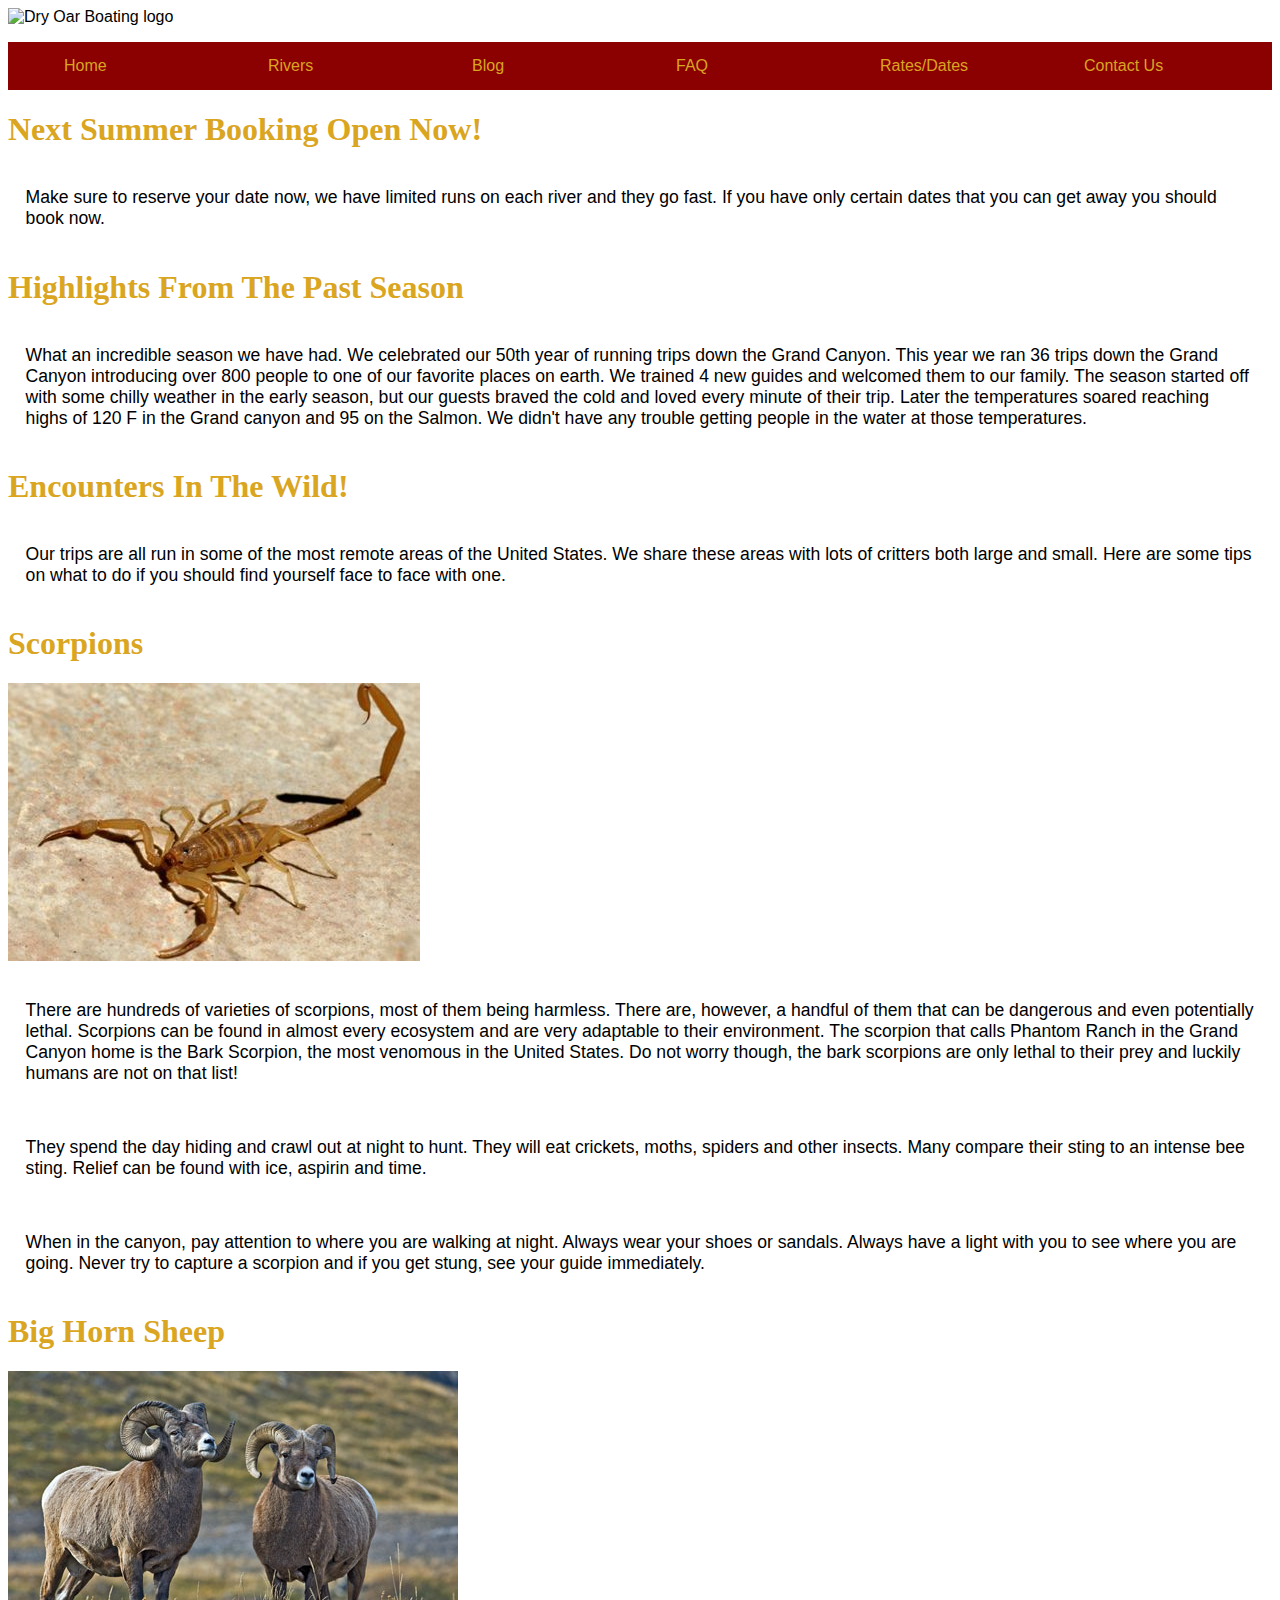
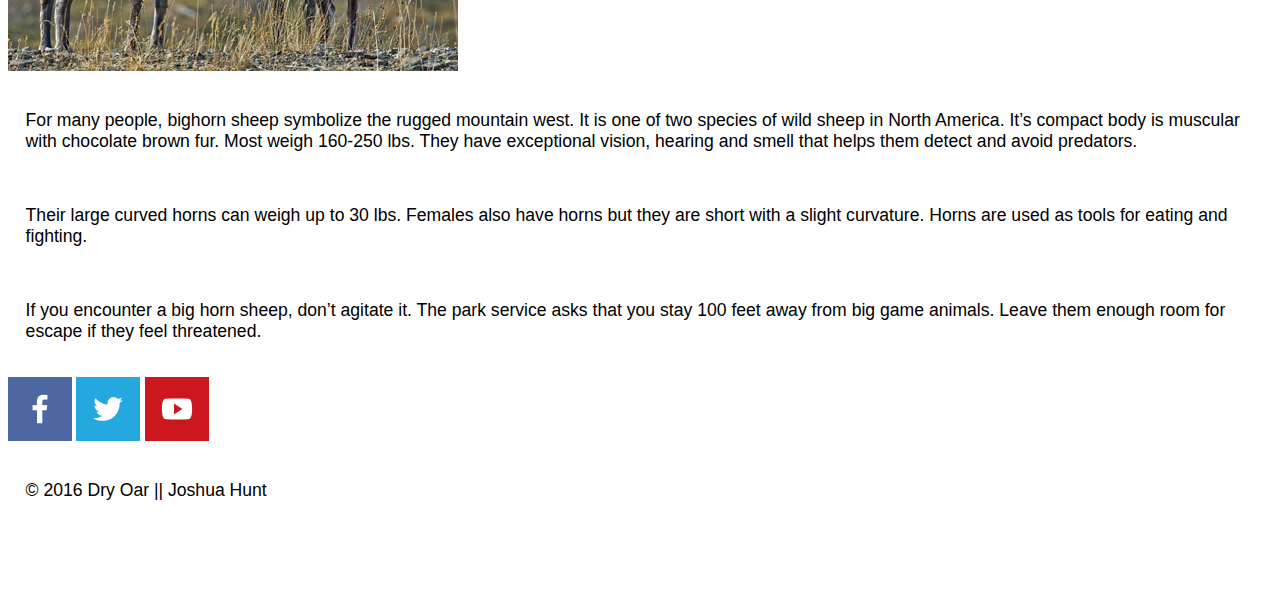
==== blog.html @ f9738dd6 "Blog Subpage Added" ====
<!doctype html>
<html>
<head>

    <link rel="stylesheet" type="text/css" href="Style.css">
  
    <meta charset="utf-8">
   
    <title>Blog</title>
    
    </head>
    
    <body>
       
         <img src="http://brothert.net/dryoar/images/dryoarlogo.png" alt="Dry Oar Boating logo" width="110">
        
        <nav>
            
        <ul> 
            <li><a href="index.html">Home</a></li>
            <li><a href="rivers.html">Rivers</a></li>
            <li><a href="blog.html">Blog</a></li>
            <li><a href="index.html">FAQ</a></li>
            <li><a href="index.html">Rates/Dates</a></li>
            <li><a href="index.html">Contact Us</a></li>
        </ul>
            
        </nav>
    
        <h1>Next Summer Booking Open Now!</h1>
        
        <p>
        Make sure to reserve your date now, we have limited runs on each river and they go fast. If you have only certain dates that you can get away you should book now.
        </p>
        
        <h1>Highlights From The Past Season</h1>
        
        <p>
        What an incredible season we have had. We celebrated our 50th year of running trips down the Grand Canyon. This year we ran 36 trips down the Grand Canyon introducing over 800 people to one of our favorite places on earth. We trained 4 new guides and welcomed them to our family. The season started off with some chilly weather in the early season, but our guests braved the cold and loved every minute of their trip. Later the temperatures soared reaching highs of 120 F in the Grand canyon and 95 on the Salmon. We didn't have any trouble getting people in the water at those temperatures.
        </p>
        
        <h1>Encounters In The Wild!</h1>
        
        <p>
        Our trips are all run in some of the most remote areas of the United States. We share these areas with lots of critters both large and small. Here are some tips on what to do if you should find yourself face to face with one.
        </p>
        
        <h1>Scorpions</h1>
        
        <img src="Arizona-Bark-Scorpion.jpg" alt="Bark Scorpion">
        
        <p>
        There are hundreds of varieties of scorpions, most of them being harmless. There are, however, a handful of them that can be dangerous and even potentially lethal. Scorpions can be found in almost every ecosystem and are very adaptable to their environment. The scorpion that calls Phantom Ranch in the Grand Canyon home is the Bark Scorpion, the most venomous in the United States. Do not worry though, the bark scorpions are only lethal to their prey and luckily humans are not on that list!
        </p>
        
        <p>
        They spend the day hiding and crawl out at night to hunt. They will eat crickets, moths, spiders and other insects. Many compare their sting to an intense bee sting. Relief can be found with ice, aspirin and time.
        </p>
        
        <p>
        When in the canyon, pay attention to where you are walking at night. Always wear your shoes or sandals. Always have a light with you to see where you are going. Never try to capture a scorpion and if you get stung, see your guide immediately.
        </p>
        
        <h1>Big Horn Sheep</h1>
        
        <img src="bighorn_sheep_5840np.jpg" alt="Big Horn Sheep">
        
        <p>
        For many people, bighorn sheep symbolize the rugged mountain west. It is one of two species of wild sheep in North America. It’s compact body is muscular with chocolate brown fur. Most weigh 160-250 lbs. They have exceptional vision, hearing and smell that helps them detect and avoid predators.
        </p>
        
        <p>
        Their large curved horns can weigh up to 30 lbs. Females also have horns but they are short with a slight curvature. Horns are used as tools for eating and fighting.
        </p>
        
        <p>
        If you encounter a big horn sheep, don’t agitate it. The park service asks that you stay 100 feet away from big game animals. Leave them enough room for escape if they feel threatened.
        </p>
        
        
        
        <img src="facebook.png" alt="Facebook">
        <img src="twitter.png" alt="Twitter">
        <img src="youtube.png" alt="Youtube">

        <p>&copy; 2016 Dry Oar || Joshua Hunt <p>
        
    </body>
</html>
---- Style.css ----
nav {background-color: darkred;}
        
        #Whitewater {background-color: darkred;} 
        
        h1,h2,h3,h4,h5,h6 {color: goldenrod;
            
        }
        
         /* p. ex {960 px;} */
        p{font-size: 1.1em;}
        
        #fullwidth {width: 100%;}
        
        .leftcol, .rightcol {
            flex: 1;
            display: flex;
            flex-flow: row-wrap;
            align-items: center;
        }
        
        .leftcol, .rightcol {
            width: 48%;
            flex: 1 0 15em;
            margin: .5em;
        }
        
        
        p{padding: 1em;}
        h2{padding: 1em;}
        
        
        #content { 
            margin: 0 auto;
        }
        
        #Come {text-align: center}
        
        h1,h2,h3,h4,h5,h6 {
            font-family: 'Rage', Times, sans-serif;}        
        
        body {font-family: Arial, Helvetica, sans-serif;}
        section {padding: 20px;}

#Whitewater {color: goldenrod}

nav a {
    padding: 1em
}


nav > ul {
    list-style-type: none;
    display: flex;
    flex-flow: row-wrap;
    line-height: 3em;
}

nav li {
    flex: 1 1 8em;
}

a {
    color: goldenrod;
    text-decoration: none
}

nav a:link, nav a:visited {
    color: goldenrod
}

nav a:hover {
    color: darkred;
    background-color: goldenrod;
}
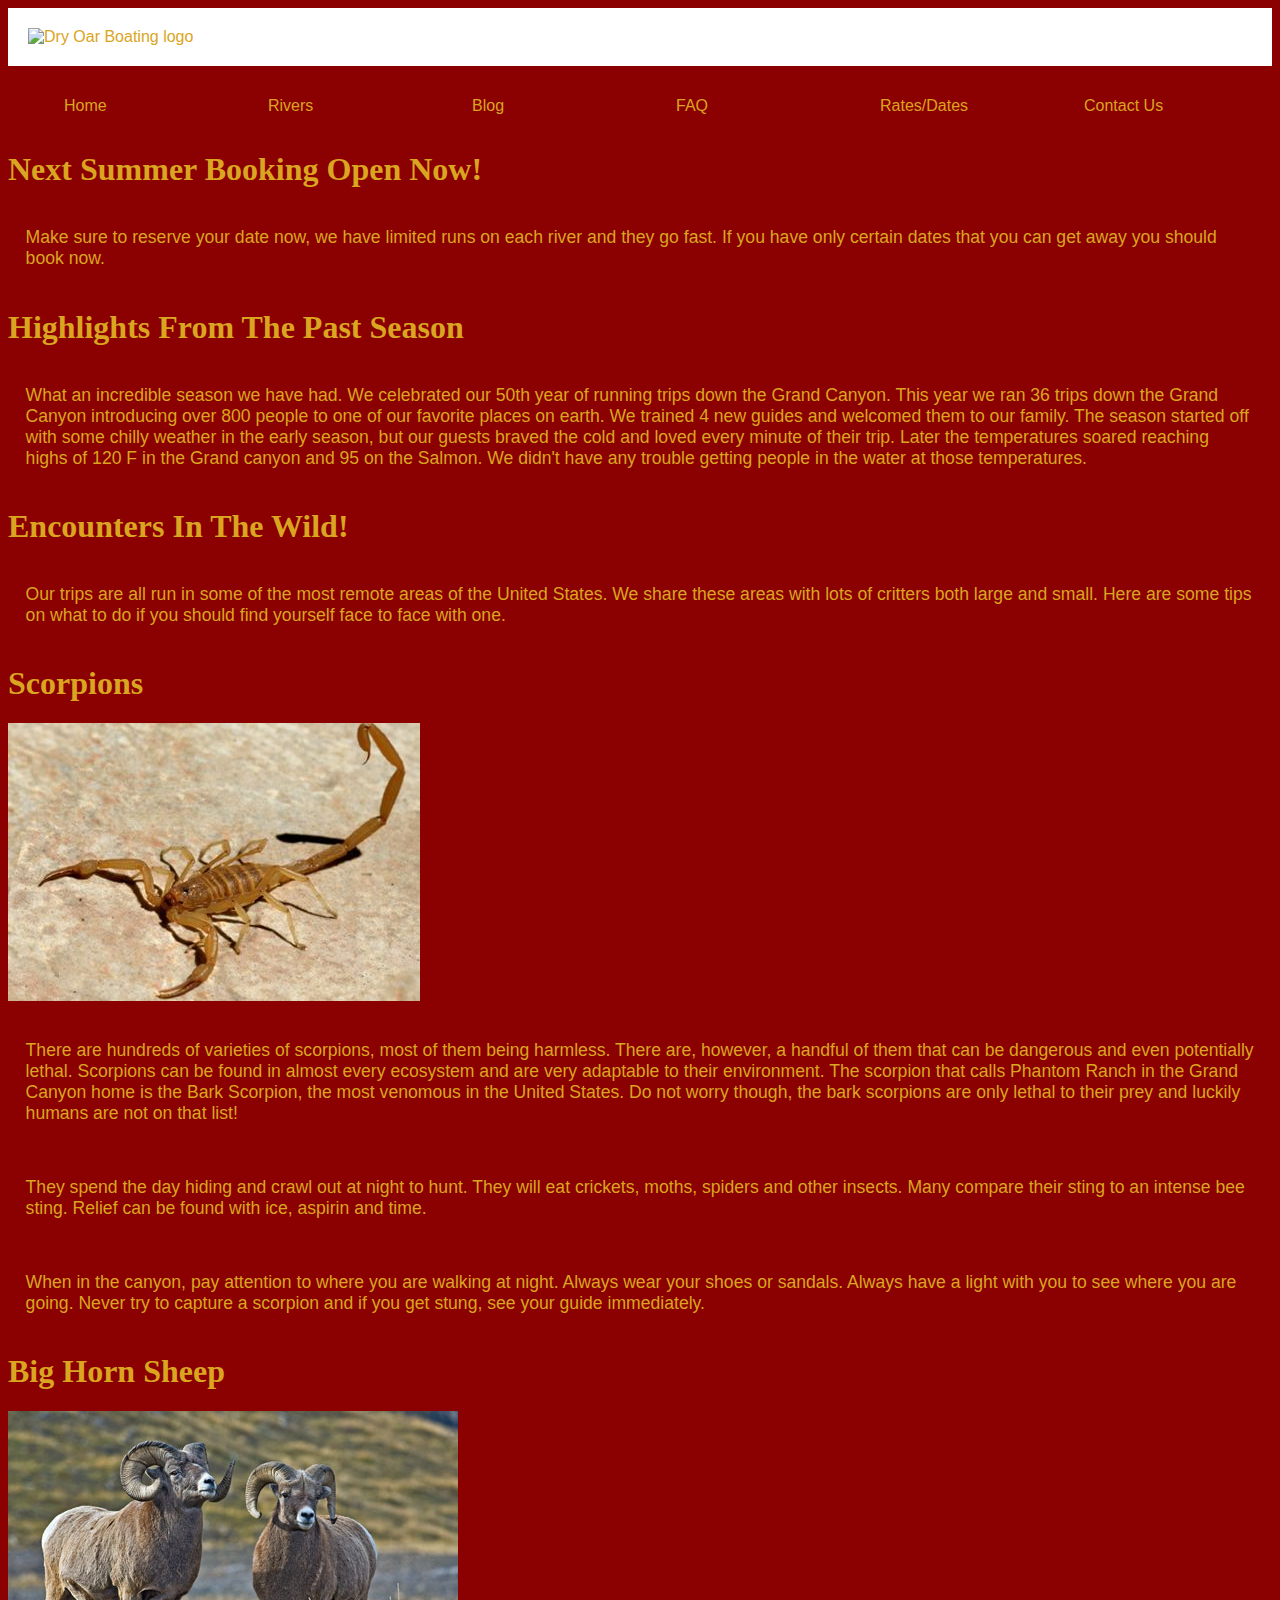
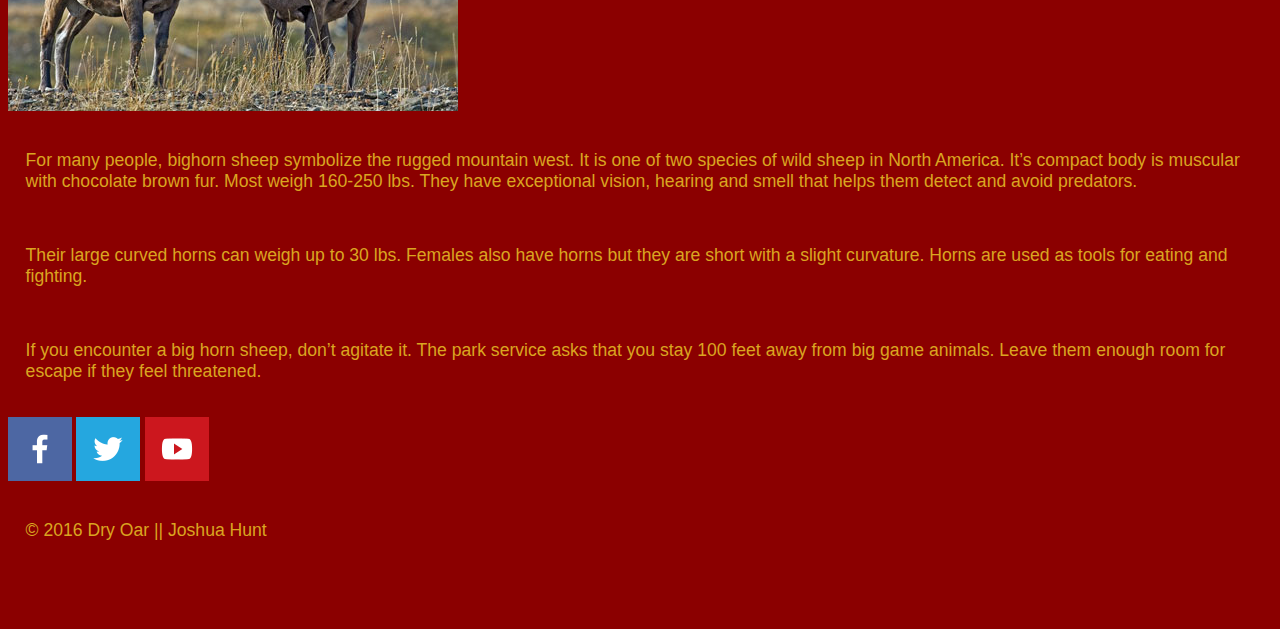
==== commit e35d0710: "Color Changes and Picture Sizes" ====
--- a/blog.html
+++ b/blog.html
@@ -12,7 +12,8 @@
     
     <body>
        
-         <img src="http://brothert.net/dryoar/images/dryoarlogo.png" alt="Dry Oar Boating logo" width="110">
+        <section id="Blog-Logo"> <img src="http://brothert.net/dryoar/images/dryoarlogo.png" alt="Dry Oar Boating logo" width="110">
+        </section>
         
         <nav>
             
--- a/Style.css
+++ b/Style.css
@@ -1,11 +1,16 @@
         
         nav {background-color: darkred;}
         
-        #Whitewater {background-color: darkred;} 
+        #Blog-Logo {background-color: white;}
+
+        #Logo {background-color: white;}
         
         h1,h2,h3,h4,h5,h6 {color: goldenrod;
             
         }
+body {background-color: darkred; color: goldenrod;}
+
+        
         
          /* p. ex {960 px;} */
         p{font-size: 1.1em;}
@@ -24,7 +29,14 @@
             flex: 1 0 15em;
             margin: .5em;
         }
+
+#Social {padding: 50px; background-color: darkred}
+
+#Blog-Social {background-color: white;}
         
+img {
+    max-width: 100%;
+}
         
         p{padding: 1em;}
         h2{padding: 1em;}
@@ -42,11 +54,10 @@
         body {font-family: Arial, Helvetica, sans-serif;}
         section {padding: 20px;}
 
-#Whitewater {color: goldenrod}
-
 nav a {
     padding: 1em
 }
+
 
 
 nav > ul {
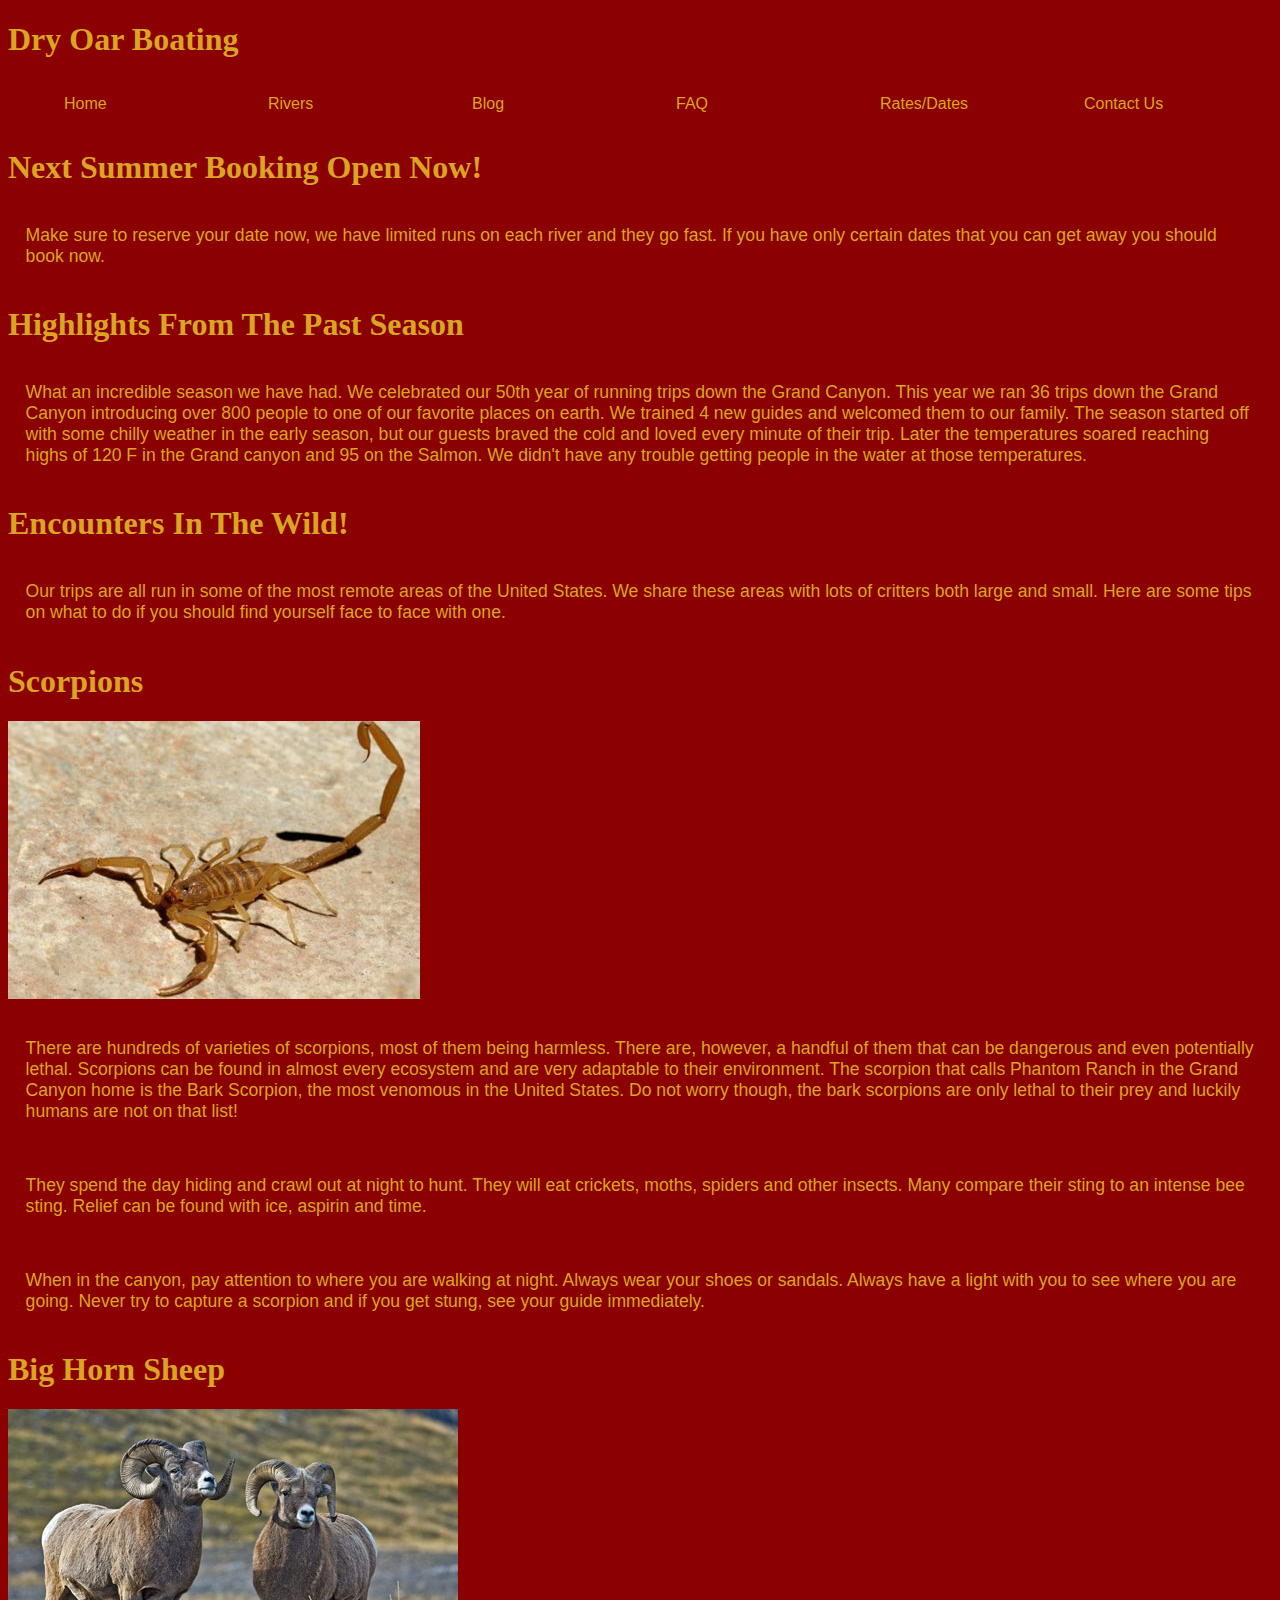
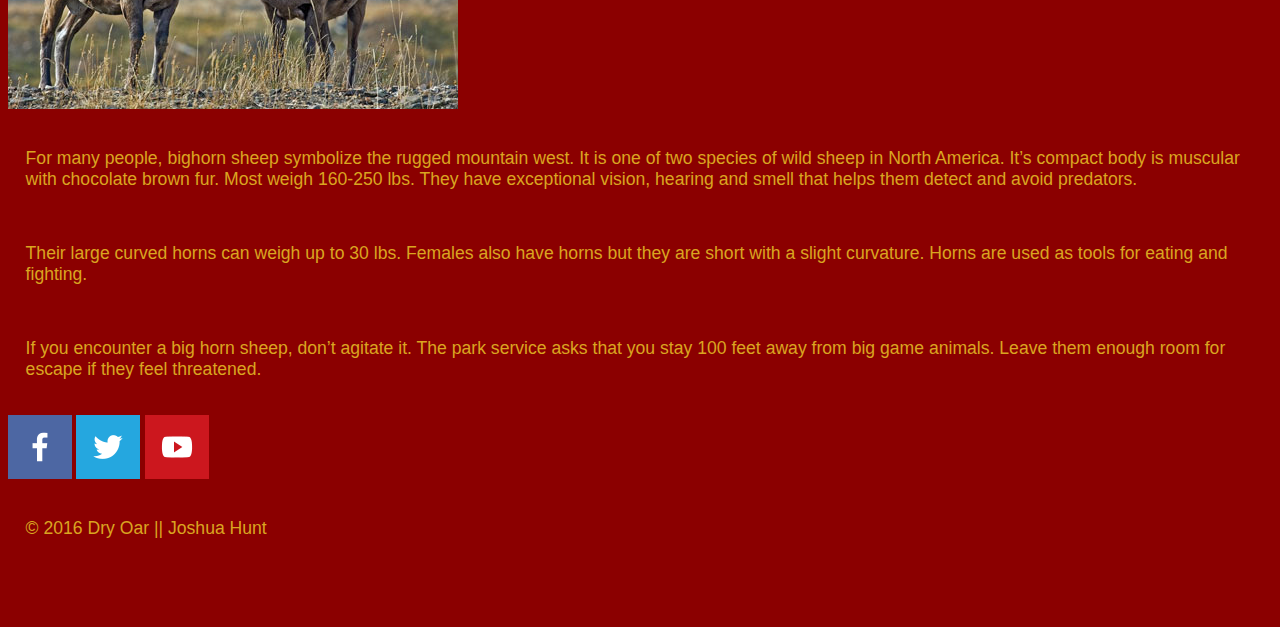
==== commit 192087bc: "Logo Removed From Subpages" ====
--- a/blog.html
+++ b/blog.html
@@ -12,8 +12,7 @@
     
     <body>
        
-        <section id="Blog-Logo"> <img src="http://brothert.net/dryoar/images/dryoarlogo.png" alt="Dry Oar Boating logo" width="110">
-        </section>
+        <h1>Dry Oar Boating</h1>
         
         <nav>
             
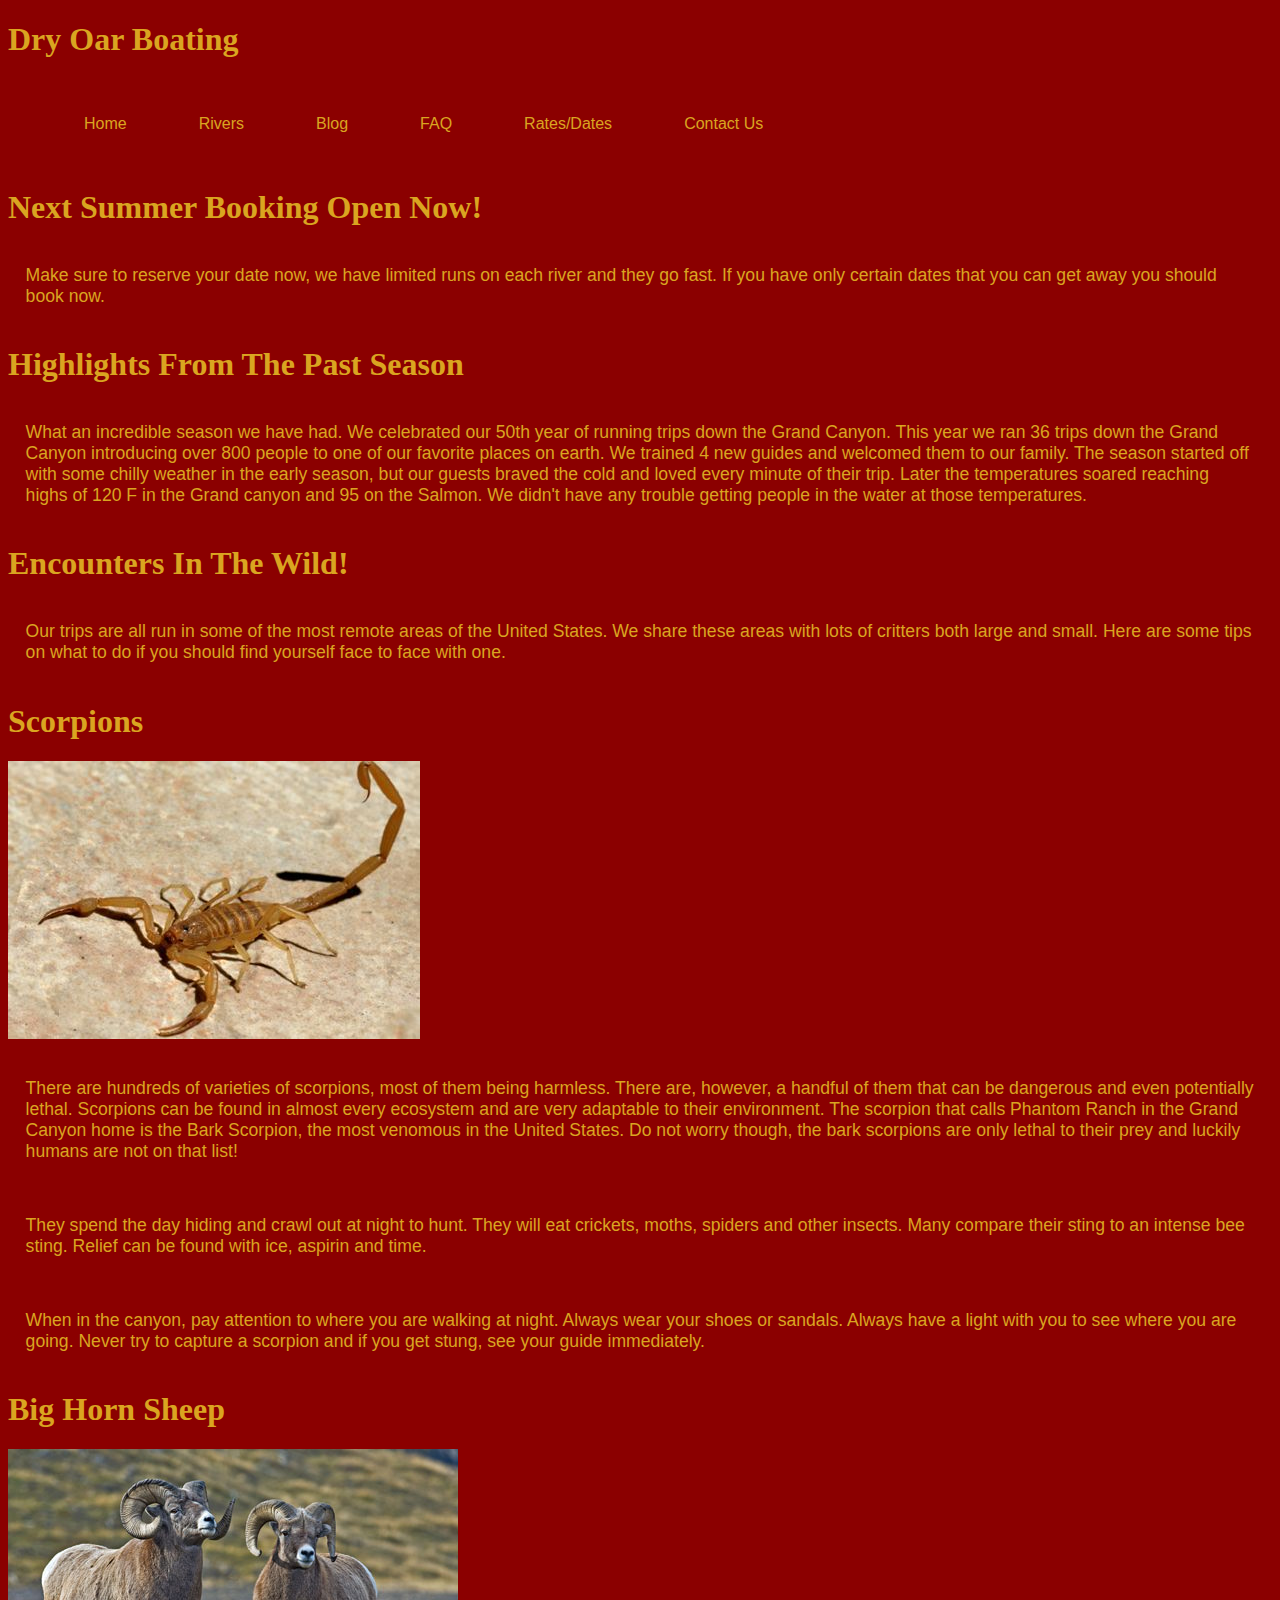
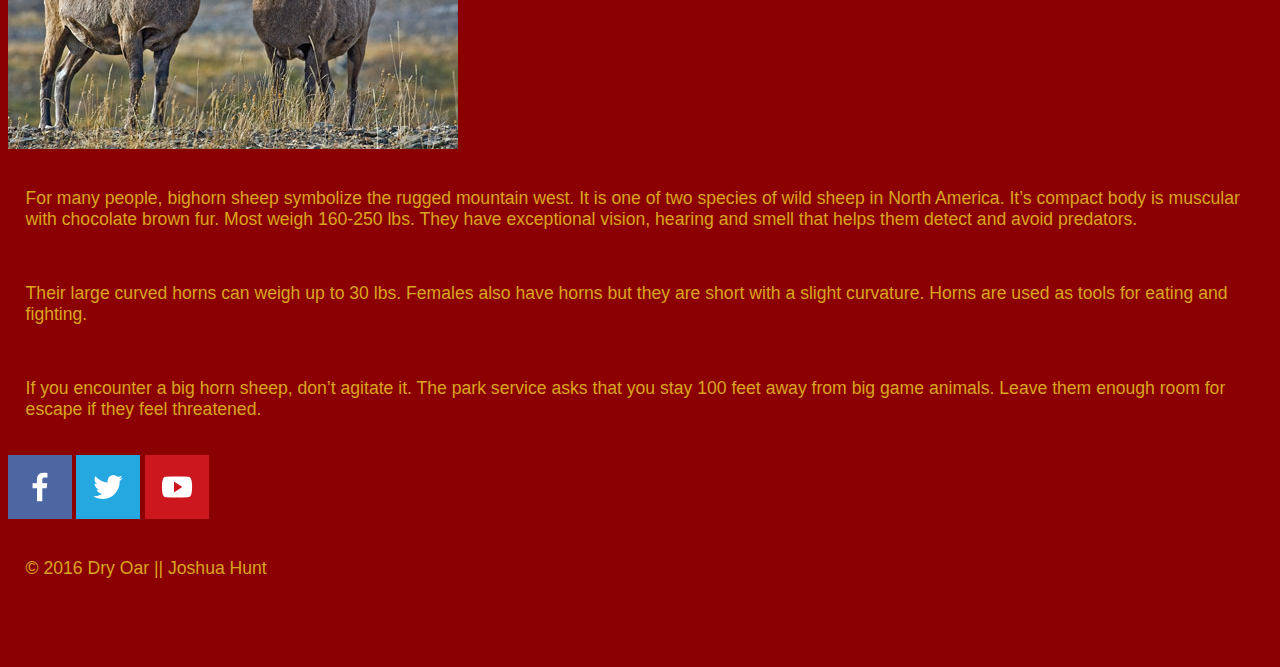
==== commit cb98b1d2: "Menu Animations" ====
--- a/blog.html
+++ b/blog.html
@@ -17,12 +17,29 @@
         <nav>
             
         <ul> 
+            <section id="growhome">
             <li><a href="index.html">Home</a></li>
+            </section>
+            
+            <section id="growrivers">
             <li><a href="rivers.html">Rivers</a></li>
+            </section>
+            
+            <section id="growblog">
             <li><a href="blog.html">Blog</a></li>
+            </section>
+            
+            <section id="growfaq">
             <li><a href="index.html">FAQ</a></li>
+            </section>
+            
+            <section id="growrates">
             <li><a href="index.html">Rates/Dates</a></li>
+            </section>
+            
+            <section id="growcontact">
             <li><a href="index.html">Contact Us</a></li>
+            </section>
         </ul>
             
         </nav>
--- a/Style.css
+++ b/Style.css
@@ -58,7 +58,47 @@
     padding: 1em
 }
 
+#growhome:hover {
+    
+    -webkit-transform: scale(1.5);
+        -ms-transform: scale(1.5);
+        transform: scale(1.5);
+}
 
+#growrivers:hover {
+    
+     -webkit-transform: scale(1.5);
+        -ms-transform: scale(1.5);
+        transform: scale(1.5);
+}
+
+#growblog:hover {
+    
+     -webkit-transform: scale(1.5);
+        -ms-transform: scale(1.5);
+        transform: scale(1.5);
+}
+
+#growfaq:hover {
+    
+     -webkit-transform: scale(1.5);
+        -ms-transform: scale(1.5);
+        transform: scale(1.5);
+}
+
+#growrates:hover {
+    
+     -webkit-transform: scale(1.5);
+        -ms-transform: scale(1.5);
+        transform: scale(1.5);
+}
+
+#growcontact:hover {
+    
+     -webkit-transform: scale(1.5);
+        -ms-transform: scale(1.5);
+        transform: scale(1.5);
+}
 
 nav > ul {
     list-style-type: none;
